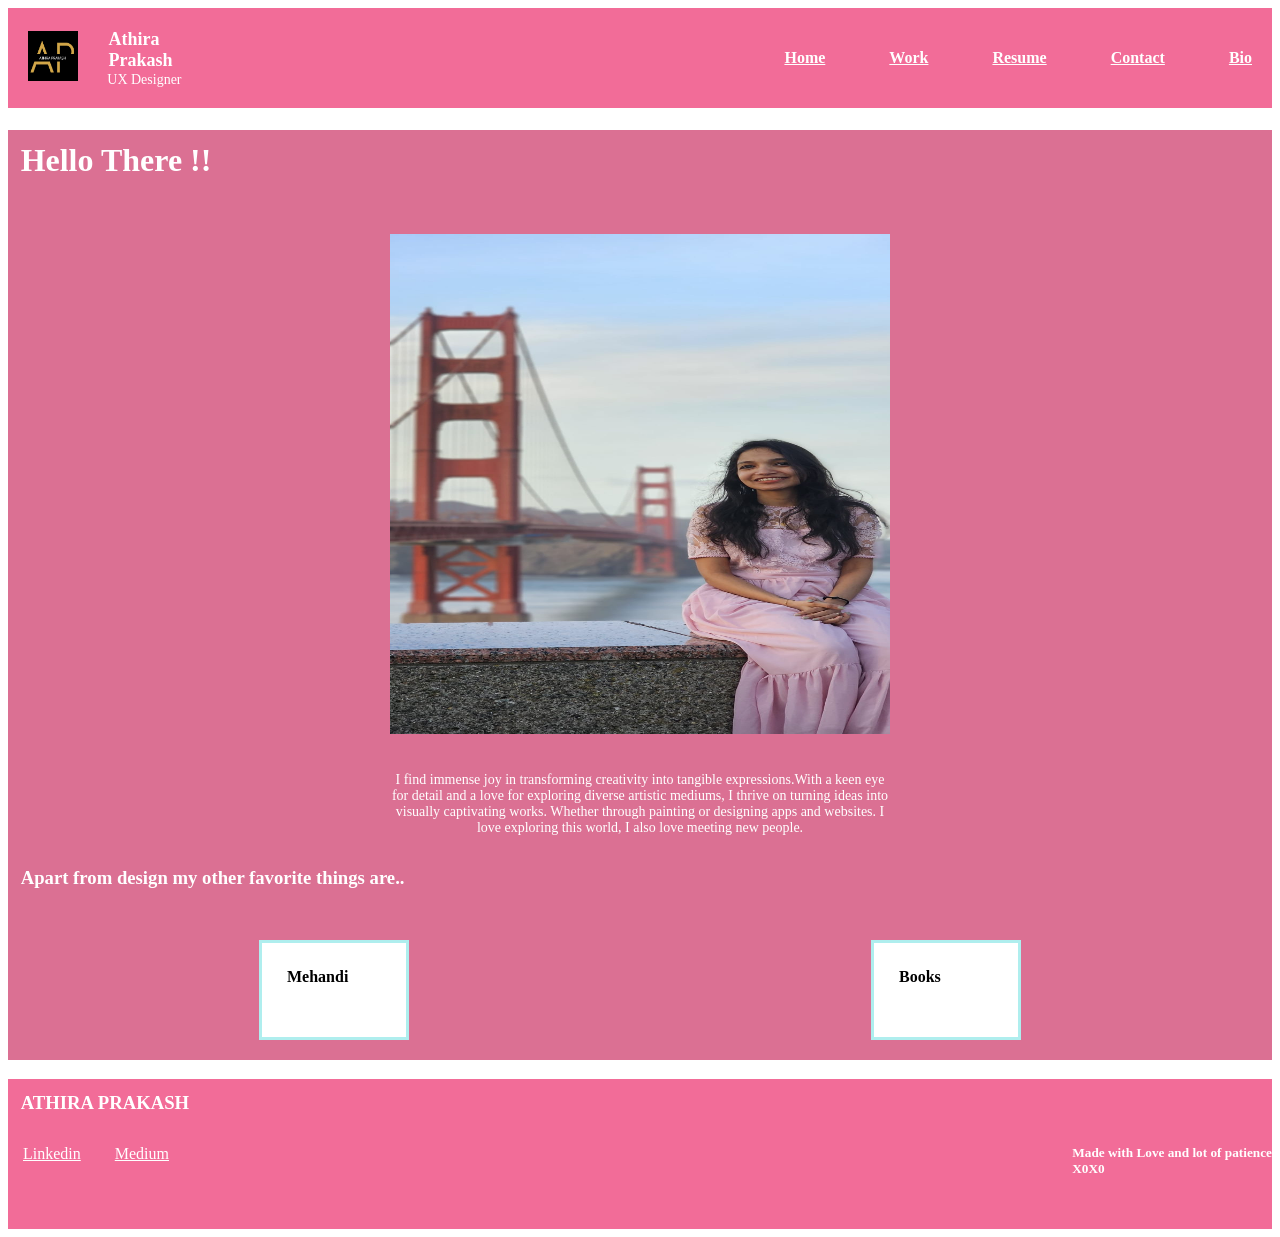
==== index.html @ 93f27cd9 "Rename Index.html to index.html name" ====
<!DOCTYPE html>
<html lang="en">
<head>
    <meta charset="UTF-8">
    <meta name="viewport" content="width=device-width, initial-scale=1.0">
    <title>Document</title>
    <link rel="stylesheet" href="./CSS/style.css">
</head>
<body>


    <header class="navigation">
        <div class="logo">
            <img src="./images/Logo.png" width="50" height="50">

        </div>
        <div class="name-title ">
            <h1>Athira Prakash</h1>
            <p>UX Designer</p>
        </div>

        <nav class="inline-block">
            <ul>
                <li class="inline-block"><a href="#about">Home</a></li>
                <li class="inline-block"><a href="#skills">Work</a></li>
                <li class="inline-block"><a href="#work">Resume</a></li>
                <li class="inline-block"><a href="#contact">Contact</a></li>
                <li class="inline-block"><a href="#bio">Bio</a></li>
            </ul>
        </nav>
    </header>


    <div class="body">
        <h1> Hello There !!</h1>
        <section class="heroimg">
            <img src="./images/athira.jpg" width="500px" height="500px">
        </section>
        <div class="aboutme">
            <p>I find immense joy in transforming creativity into tangible expressions.With a keen eye for
                detail and a love for exploring diverse artistic mediums, I thrive on turning ideas into visually
                captivating works. Whether through painting or designing apps and websites.
                I love exploring this world, I also love meeting new people.</p>
        </div>




        <h3>Apart from design my other favorite things are..</h3>

        <section class="twoblocks">
            <div class="block">
                <h2> Mehandi</h2>
            </div>


            <div class="block">
                <h2>Books</h2>

            </div>
        </section>
    </div>


    <footer>

        <div>
            <h3>ATHIRA PRAKASH</h3>
            <section class="footeritems">
                <ul>
                    <li><a href="#linked">Linkedin</a></li>
                    <li><a href="#medium">Medium</a></li>
                </ul>


                <div class="keyword">
                    <h5>Made with Love and lot of patience </h5>
                    <h5>X0X0</h5>
                </div>
            </section>
        </div>




    </footer>




</body>
</html>
---- CSS/style.css ----
/* 

Optional: Set text color */
/* Header*/

.navigation {
    background-color: rgb(242, 108, 152);
    display: flex;
    justify-content: space-between;
    align-items: center;
    padding: 20Px;
}

.logo {
    align-items: flex-start;
}

nav li {
    display: inline-block;
    margin-left: 60px;
    /* this makes the nav items look one after the other 
    to be adjusted  as I want it to look like blocks  */
}

nav a {
    color: white;
    font-weight: bold;
    font-size: 16px;

}

.inline-block {
    /* background-color: black; Need to make it looks blocks   */
    height: auto;
}

.name-title {
    margin-left: -35%;
    text-align: left;
}

.name-title h1 {
    margin: 0;
    font-size: 18px;
    color: white;

}

.name-title p {
    margin: 0;
    font-size: 14px;
    color: white;
}

/* body*/

.body {
    background-color: palevioletred;
}

.heroimg {
    text-align: center;
    padding: 20px;



}

h1 {
    color: white;
    padding: 1%;
}

/* about me section*/

.aboutme {
    margin-left: 30%;
    text-align: center;
    margin-right: 30%;

    font-size: 14px;
    color: white;
}

/* other fav things */

h3 {
    color: white;
    padding: 1%;
}

.twoblocks {
    display: flex;
    justify-content: space-around;
    padding: 20px;

}

.block {
    background-color: white;
    box-sizing: border-box;
    width: 150px;
    height: 100px;
    border: 3px solid paleturquoise;
    display: inline-block;

}

.block h2 {
    margin: 25px;
    font-size: 16px;

}


/* Footer */



footer {
    background-color: rgb(242, 108, 152);
    height: 150px;
}

footer ul {
    display: inline-block;
    margin: -40px;

}

footer a {
    padding: 0 15px;
    color: white;


}

li {
    display: inline-block;
}




.keyword {
    color: white;
    float: right;
    text-align: left;

}

h5 {
    margin: 0px;
}

/*


Optional: Set text color */
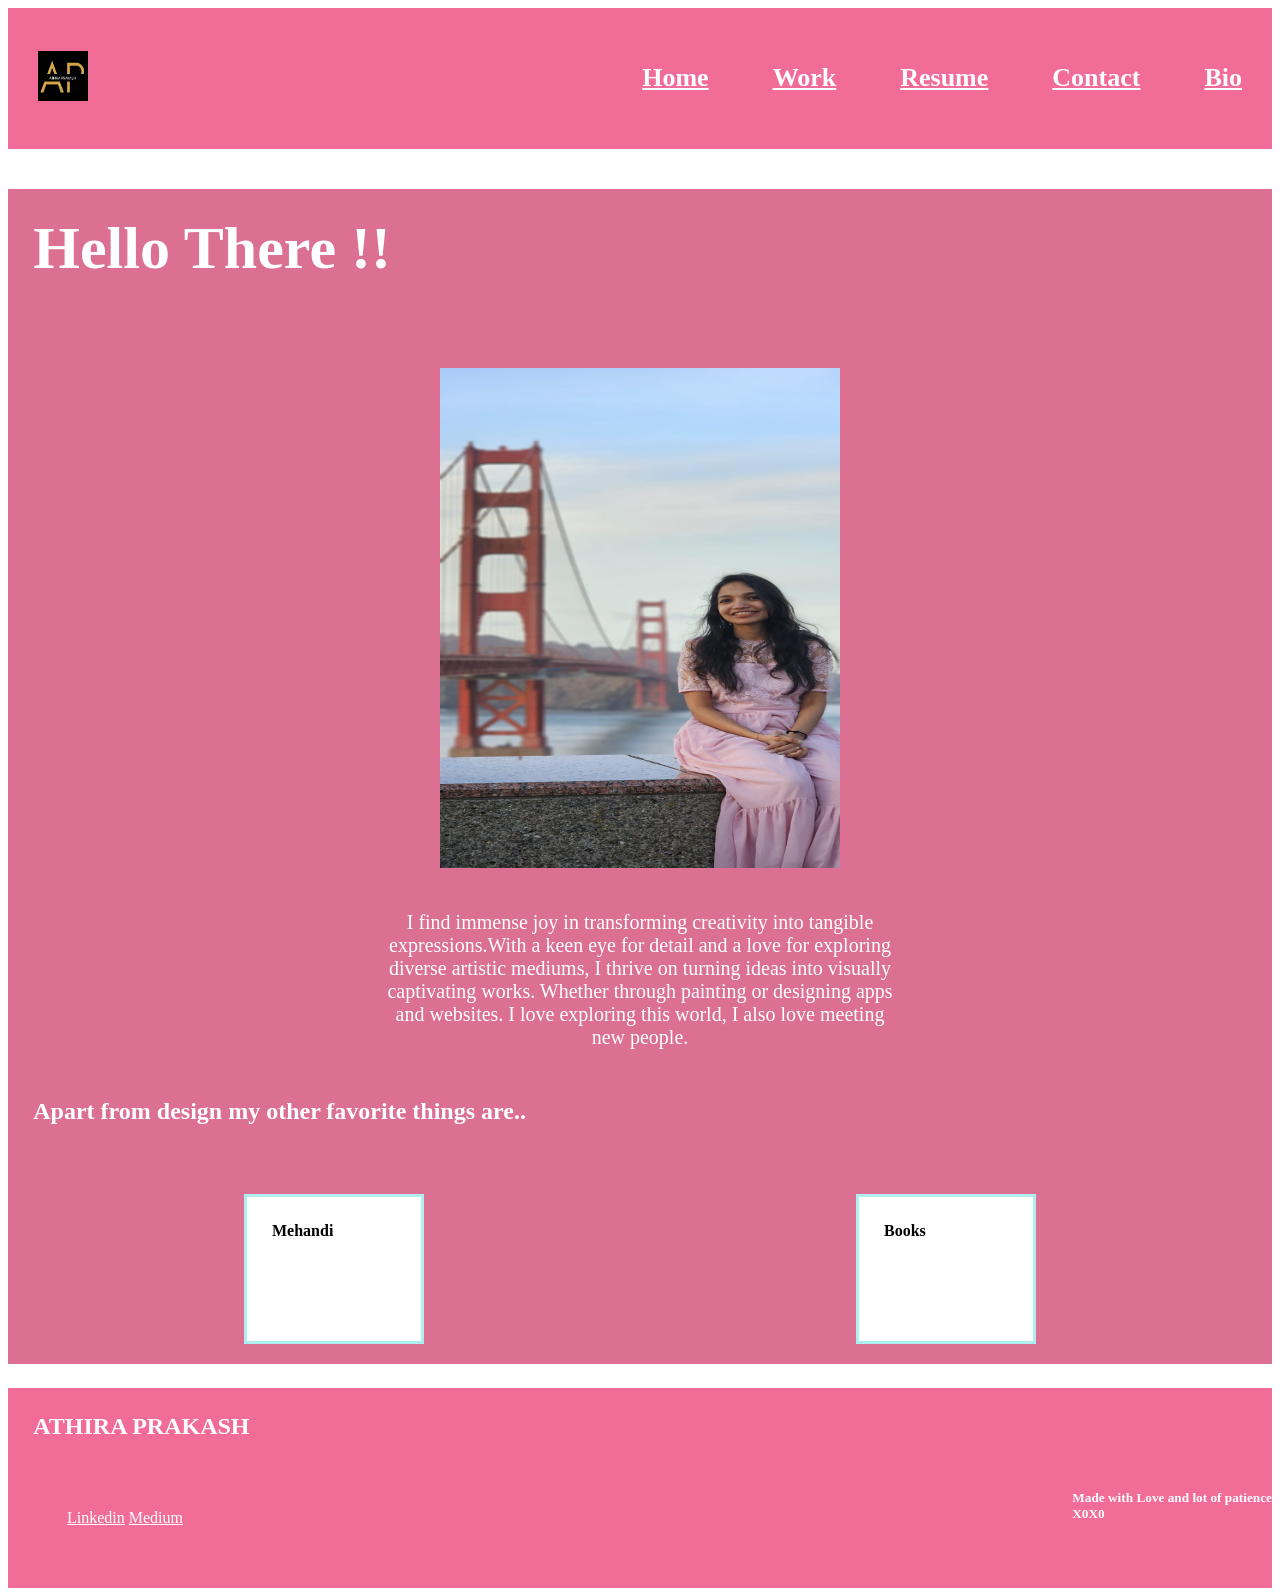
==== commit 0142ddf1: "modifications" ====
--- a/index.html
+++ b/index.html
@@ -34,7 +34,7 @@
     <div class="body">
         <h1> Hello There !!</h1>
         <section class="heroimg">
-            <img src="./images/athira.jpg" width="500px" height="500px">
+            <img src="./images/athira.jpg" width="400px" height="500px">
         </section>
         <div class="aboutme">
             <p>I find immense joy in transforming creativity into tangible expressions.With a keen eye for
@@ -89,4 +89,4 @@
 
 
 </body>
-</html>
+</html>
--- a/CSS/style.css
+++ b/CSS/style.css
@@ -8,7 +8,7 @@
     display: flex;
     justify-content: space-between;
     align-items: center;
-    padding: 20Px;
+    padding: 30Px;
 }
 
 .logo {
@@ -25,7 +25,7 @@
 nav a {
     color: white;
     font-weight: bold;
-    font-size: 16px;
+    font-size: 26px;
 
 }
 
@@ -35,20 +35,20 @@
 }
 
 .name-title {
-    margin-left: -35%;
+    margin-left: -60%;
     text-align: left;
 }
 
 .name-title h1 {
     margin: 0;
-    font-size: 18px;
+    font-size: 25px;
     color: white;
 
 }
 
 .name-title p {
     margin: 0;
-    font-size: 14px;
+    font-size: 16px;
     color: white;
 }
 
@@ -60,15 +60,14 @@
 
 .heroimg {
     text-align: center;
-    padding: 20px;
-
-
-
+    padding: 19px;
 }
 
 h1 {
     color: white;
-    padding: 1%;
+    padding: 2%;
+    font-size: 60px;
+
 }
 
 /* about me section*/
@@ -77,8 +76,7 @@
     margin-left: 30%;
     text-align: center;
     margin-right: 30%;
-
-    font-size: 14px;
+    font-size: 20px;
     color: white;
 }
 
@@ -86,7 +84,8 @@
 
 h3 {
     color: white;
-    padding: 1%;
+    padding: 2%;
+    font-size: 24px;
 }
 
 .twoblocks {
@@ -99,8 +98,8 @@
 .block {
     background-color: white;
     box-sizing: border-box;
-    width: 150px;
-    height: 100px;
+    width: 180px;
+    height: 150px;
     border: 3px solid paleturquoise;
     display: inline-block;
 
@@ -119,28 +118,25 @@
 
 footer {
     background-color: rgb(242, 108, 152);
-    height: 150px;
+    height: 200px;
 }
 
 footer ul {
     display: inline-block;
-    margin: -40px;
+    margin: 19px;
 
 }
 
 footer a {
-    padding: 0 15px;
+
     color: white;
+}
 
-
-}
 
 li {
     display: inline-block;
+
 }
-
-
-
 
 .keyword {
     color: white;
